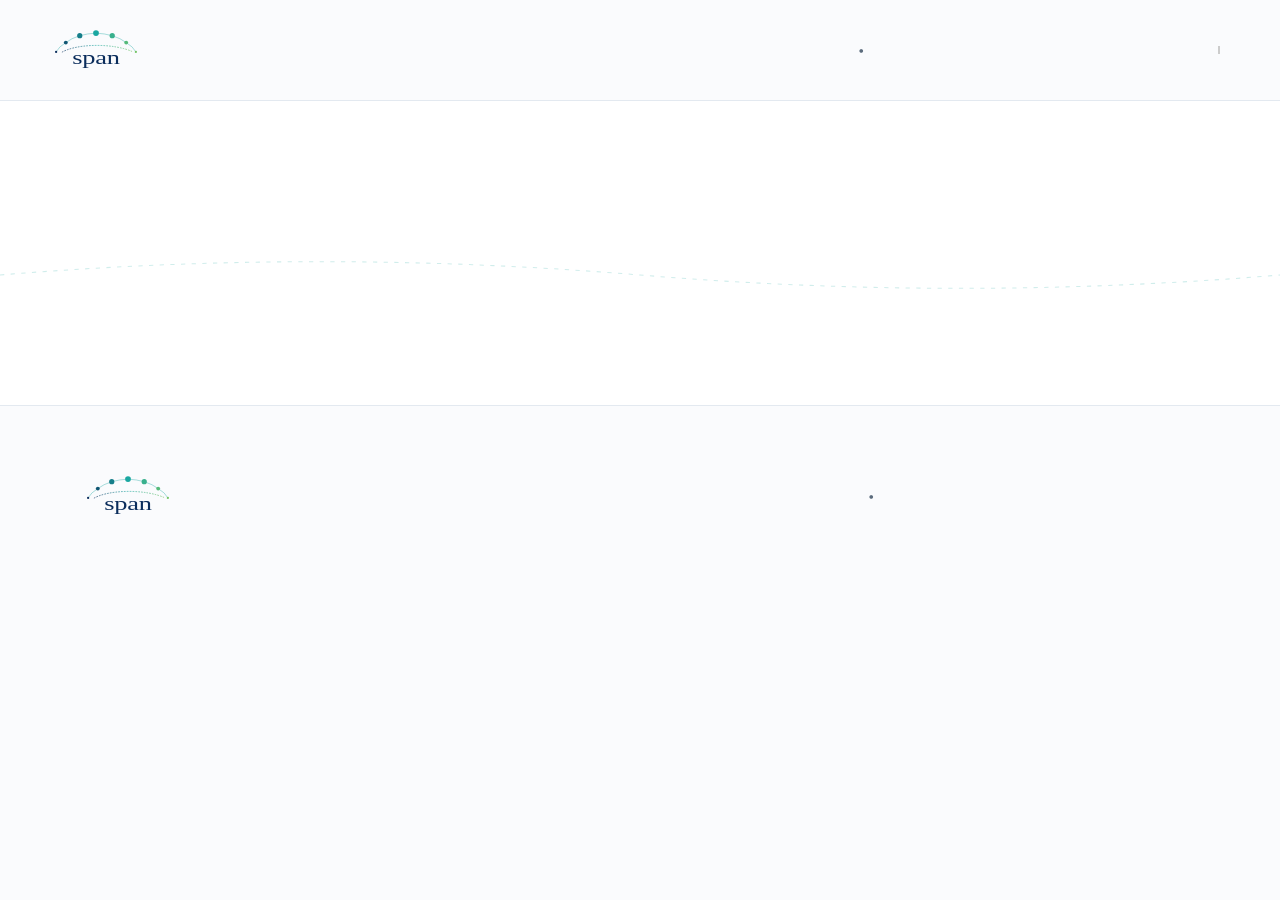
==== pages/Legal notice & Privacy policy.html @ f4ff345d "first file package upload" ====
<!DOCTYPE html>
<html lang="en" class="no-js">

<!-- ========= CONFIGURATION ========= -->
<head>
  <meta charset="UTF-8">
  <meta name="viewport" content="width=device-width, initial-scale=1.0">
  <meta name="robots" content="noindex, nofollow">
  <title data-i18n="site.title"></title>
  <link rel="preconnect" href="https://fonts.googleapis.com">
  <link rel="preconnect" href="https://fonts.gstatic.com" crossorigin>
  <link href="https://fonts.googleapis.com/css2?family=Manrope:wght@400;500;600;700;800&display=swap" rel="stylesheet">
  <link rel="stylesheet" href="../css/style.css">
  <noscript><style>.reveal{opacity:1 !important; transform:none !important;}</style></noscript>
  <base href="/span-website/">
</head>

<!-- ========= BODY ========= -->
<body>

  <!-- ---------- Header ---------- -->
  <header>
    <nav class="nav">
      <a href="../index.html" class="nav-logo" aria-label="span home">
        <img src="../images/logo_square_only.svg" alt="Logo Span">
      </a>
      <button class="nav-toggle" id="navToggle" aria-label="Toggle menu"></button>
      <ul class="nav-links" id="navLinks">
        <li><a href="../index.html" data-i18n="menu.home"></a></li>   
      </ul>
      <div class="lang-switch">
        <button data-lang="fr" data-i18n="configparam.lang2"></button>
        <button data-lang="en" data-i18n="configparam.lang1"></button>
      </div>
    </nav>
  </header>

  <!-- ---------- Main ---------- -->
  <main>
    
    <section class="hero" style="background:#fff;padding-top:30px;">
    </section>
      
    <section class="legalnotice" style="background:#fff">
      <div class="container">
        <div class="reveal in">
          <span class="eyebrow" data-i18n="legalnotice.title"></span>
          <p>
            <span data-i18n="legalnotice.publisher_part1a"></span> 
            <span class="highlight" data-i18n="legalnotice.publisher_part1b"></span>
            <span><br></span>
          </p>
          <p data-i18n="legalnotice.contact"></p>
          <p>
            <span data-i18n="legalnotice.owner_part1a"></span> 
            <span class="highlight" data-i18n="legalnotice.owner_part1b"></span>
          </p>
          <p data-i18n="legalnotice.provider"></p>
          <p data-i18n="legalnotice.copy"></p>   
          <p><br></p>
        </div>
      </div>
    </section>
    
    <!-- ---- divider ---- -->
    <div class="divider" style="background:#fff">
      <svg viewBox="0 0 1200 60" preserveAspectRatio="none" xmlns="http://www.w3.org/2000/svg">
        <path d="M0 30 Q 300 5 600 30 T 1200 30" stroke="#1AA7A1" stroke-width="1" fill="none" stroke-dasharray="4 6"/>
      </svg>
    </div>
    
    <section class="legalnotice" style="background:#fff">
      <div class="container" style="background:#fff">
        <div class="reveal in">
          <span class="eyebrow" data-i18n="policy.title"></span>
          <p data-i18n="policy.text_part1"></p>
          <p data-i18n="policy.text_part2"></p>
        </div>      
        <p><br><br></p>      
      </div>
    </section>

  </main>

  <!-- ---------- Footer ---------- -->
  <footer>
    <div class="container footer-grid">
      <div class="footer-logo">
        <img src="../images/logo_square_only.svg" alt="Logo Span">
      </div>
      <ul class="footer-links">      
        <li><a href="../index.html" data-i18n="menu.home"></a></li>
      </ul>
      <div class="footer-copy" data-i18n="footer.copy"></div>
    </div>  
  </footer>

  <!-- ---------- Script ---------- -->
  <script src="../js/i18n.js"></script>
  <script type="module" src="../js/main.js"> </script>

</body>
</html>
---- css/style.css ----
/* ========= CONFIGURATION CSS ========= */

  :root{
    --navy:#0B2D5C;
    --navy-deep:#081F42;
    --turquoise:#1AA7A1;
    --Teal500:#45C5C0;
    --Teal300:#82DDD8;
    --green:#74C365;
    --green300:#B7E4A6;
    --bg:#FAFBFD;
    --bg-alt:#F1F5F9;
    --text:#1F2D3D;
    --text-soft:#5B6B7C;
    --line:rgba(11,45,92,0.12);
    --border:#E3E9F0;
    --radius:16px;
    --radius-card:18px;
    --section-gap:120px;
    --max-w:1180px;
  }

  *{box-sizing:border-box;}
  html{
    scroll-behavior:smooth;
    scroll-padding-top: 0px;
  }
  body{
    margin:0;
    font-family:'Manrope',Arial,sans-serif;
    font-weight:400;
    color:var(--text);
    background:var(--bg);
    line-height:1.55;
    -webkit-font-smoothing:antialiased;
  }
  h1,h2,h3,h4{font-weight:700; margin:0; letter-spacing:-0.02em; color:var(--navy-deep);}
  p{margin:0;text-align: justify;}
  p1{margin:0;text-align: center;}
  a{color:inherit; text-decoration:none;}
  ul{margin:0; padding:0; list-style:none;}
  img,svg{display:block; max-width:100%;}
  .container{max-width:var(--max-w); margin:0 auto; padding:0 32px;}
  section{padding:0;}
  .section-pad{padding:96px 0;}
  @media(min-width:900px){ .section-pad{padding: calc(var(--section-gap)/2) 0;} }

  .eyebrow{
    display:inline-block; font-size:13px; font-weight:700; letter-spacing:0.14em;
    text-transform:uppercase; color:var(--turquoise); margin-bottom:14px;
  }

  .highlight{
    font-weight:700;
    color:#1AA7A1;
  }
  .highlight2{
    font-weight:700;
  }
  .highlight3{
    color:#45C5C0;
  }
  
  /* Buttons */
  .btn{
    display:inline-flex; align-items:center; gap:8px;
    padding:14px 26px; border-radius:100px; font-weight:600; font-size:15px;
    cursor:pointer; border:1.5px solid transparent; transition:transform .25s ease, box-shadow .25s ease, background .25s ease;
    white-space:nowrap;
  }
  .btn:hover{ transform:translateY(-2px); }
  .btn-primary{ 
    padding:8px 16px; 
    background:var(--navy); 
    color:#fff; 
    box-shadow:0 8px 20px -8px rgba(11,45,92,0.55); 
    margin-right: 32px; /* espace après le bouton */
  }
  .btn-primary:hover{ box-shadow:0 12px 26px -8px rgba(11,45,92,0.65); }
  .btn-primary p{ color:#fff; }
  .btn-ghost{ background:transparent; color:var(--navy); border-color:var(--border); }
  .btn-ghost:hover{ border-color:var(--navy); }
  .btn-on-dark{ background:var(--turquoise); color:#fff; }
  .btn-on-dark:hover{ box-shadow:0 12px 26px -8px rgba(26,167,161,0.55); }

  /* Buttons Language */
  .lang-switch {
    flex-shrink: 0; /* les boutons de langue gardent leur taille */
    display: flex;
    gap: 4px; /* espace réduit entre les deux boutons */
    align-items: center;
    justify-content: center;
  }

  .lang-switch button {
    padding: 4px 3px;
    border: none;
    background: none;
    cursor: pointer;
  }

  .lang-switch button:not(:last-child) {
    border-right: 2px solid #ccc;
    padding-right: 6px;
  }

  /* Nav - Header */
  header{
    position:fixed; top:0; left:0; right:0; z-index:100;
    backdrop-filter:blur(10px); background:rgba(250,251,253,0.86);
    border-bottom:1px solid var(--border);
  }    
  .nav{
    display:flex; align-items:center; justify-content:space-between;
    padding:8px 0px; max-width:var(--max-w); margin:0 auto;
  }
  .nav-logo{ 
    flex-shrink: 0; /* le logo garde sa taille, ne rétrécit pas */
    display:flex; 
    align-items:center; 
    gap:10px; 
  }
  .nav-logo svg{ width:120px; height:auto; }
  .nav-logo img{ width:20%; height:auto; }
  .nav-links{ 
    flex: 1; /* prend tout l'espace restant entre logo et boutons */
    display:flex; 
    align-items:center; 
    justify-content: center; /* centre les liens dans cet espace */
    gap:0px; 
    list-style: none;
    margin: 0;
    padding: 0;
  }
  .nav-links a{
    font-size:15px; font-weight:600; color:var(--text); position:relative; padding:4px 0;
  }
  .nav-links a::after{
    content:''; position:absolute; left:0; right:100%; bottom:-2px; height:2px; background:var(--turquoise);
    transition:right .25s ease;
  }
  .nav-links a:hover::after{ right:0; }
  .nav-cta{ display:flex; align-items:center; gap:20px; }
  .nav-toggle{ display:none; background:none; border:none; cursor:pointer; padding:10px;}
  .nav-toggle span{ display:block; width:32px; height:2px; background:var(--navy); margin:10px 0; border-radius:2px;}

  @media(max-width:900px){
    .nav-links{
      position:fixed; top:64px; left:0; right:0; bottom:0; background:var(--bg);
      flex-direction:column; align-items:flex-start; padding:32px; gap:24px;
      transform:translateX(100%); transition:transform .3s ease; overflow-y:auto;
    }
    .nav-links.open{ transform:translateX(0); }
    .nav-cta .btn-primary{ display:none; }
    .nav-toggle{ display:block; }
  }

  /* Hero */
  .hero{
    position:relative; overflow:hidden;
    padding:168px 0 96px;
    background:radial-gradient(1200px 600px at 85% -10%, rgba(26,167,161,0.08), transparent 60%);
  }
  .hero-grid{
    display:grid; grid-template-columns:1.2fr 0.8fr; gap:48px; align-items:center;
  }
  .hero h1{ font-size:clamp(34px,4.6vw,52px); line-height:1.12; }
  .hero h1 .accent{ color:var(--turquoise); }
  .hero-sub{
    margin-top:22px; font-size:17px; color:var(--text-soft); max-width:600px; line-height:1.65;
  }
  .hero-tag{ margin-top:6px; font-size:14px; font-weight:600; color:var(--navy); letter-spacing:0.04em; }
  .hero-actions{ display:flex; gap:16px; margin-top:34px; flex-wrap:wrap; }
  .hero-visual{ position:relative; }
  .hero-visual svg{ width:100%; height:auto; }
  
  .hero-network{
    position:absolute;
    top:10px; right:0px;
    width:min(760px, 60vw);
    z-index:1;
    opacity:0.9;
  }
 
  @media(max-width:900px){
    .hero-grid{ grid-template-columns:1fr; }
    .hero-visual{ order:-1; max-width:340px; margin:0 auto 12px; }
    .hero{ padding-top:130px; }
    .hero-network{ position:relative; inset:auto; width:100%; margin-top:40px; opacity:1; right:0;}
  }
  
  .node{ transform-origin:center; animation:breathe 5s ease-in-out infinite; }
  .node:nth-child(2n){ animation-delay:0.8s; }
  .node:nth-child(3n){ animation-delay:1.6s; }
  .node:nth-child(4n){ animation-delay:2.4s; }
  @keyframes breathe{
    0%,100%{ opacity:0.55; transform:scale(1); }
    50%{ opacity:1; transform:scale(1.18); }
  }
  .edge{
    stroke-dasharray:6 6;
    stroke-dashoffset:0;
    animation:flow 8s linear infinite;
  }
  @keyframes flow{ to{ stroke-dashoffset:-240; } }

  /* Section dividers - subtle network line */
  .divider{ width:100%; display:block; margin:0; }
  .divider svg{ width:100%; height:auto; display:block; opacity:0.2;}

  /* Section 1: why */
  .why{ text-align:center; }
  .why-inner{ max-width:720px; margin:0 auto; }
  .why h2{ font-size:clamp(26px,3vw,34px); }
  .why p{ margin-top:20px; font-size:17px; color:var(--text-soft); }
    
  ul{
    list-style-type:none;
    padding: 0;
    margin: 0;
    color: var(--text-soft);
    list-style-position : outside;
  }
  li{
    padding-left: 0px;
    text-align: justify;            
  }
  li::before{
    content: "•";
    padding-right: 10px;
    color: var(--text-soft);
    padding-left: 12px;
  }
  
  .pain-quote {
    margin: 0 0 10px 16px;
    padding: 10px 16px;
    border-left: 3px solid #081F42; /* votre couleur d'accent */
    border-radius: 0; /* important : pas d'arrondi avec une bordure sur un seul côté */
    font-style: italic;
    text-align:left;
    font-size: 16px;
    color: #0B2D5C;/*#4a4a4a;*/
  }

  .pain-grid {
    display: grid;
    grid-template-columns: repeat(auto-fit, minmax(300px, 1fr));
    gap: 20px;
  }
  
  .pain-card {
    background: #82DDD8; /* gris très léger, à ajuster selon votre charte */
    border-radius: 12px;
    padding: 14px 16px;
    font-style: italic;
    text-align:left;
    font-size: 15px;
    color: #0B2D5C;/*#5a5a5a;*/
  }
  
  /* Section 2: JOIN OPTIMIZE YIELD cards */
  .triad{
    display:grid; grid-template-columns:repeat(3,1fr); gap:24px; margin-top:56px;
  }
  .triad-line{
    position:absolute; top:570px; left:6%; right:6%; height:1px;
    background:linear-gradient(90deg, var(--blue), var(--turquoise), var(--green));
    opacity:0.25; z-index:0;
   }
  .triad-card{
    background:#fff; border:1px solid var(--border); border-radius:var(--radius-card);
    padding:34px 28px; box-shadow:0 2px 14px -6px rgba(20,33,61,0.06);
    transition:transform .3s ease, box-shadow .3s ease;
  }
  .triad-card:hover{ transform:translateY(-6px); box-shadow:0 16px 34px -12px rgba(20,33,61,0.16); }
  .triad-dot{ width:14px; height:14px; border-radius:50%; margin-bottom:18px; }
  .triad-card h3{ font-size:20px; letter-spacing:0.02em; text-align: start;}
  .triad-card p{ margin-top:10px; color:var(--text-soft); font-size:15px; }
  @media(max-width:800px){ .triad{ grid-template-columns:1fr; } }

  /* Section 4: timeline */
  .timeline-wrap{ overflow-x:auto; padding-bottom:12px; margin-top:64px; }
  .timeline{
    display:flex; gap:0; min-width:760px; position:relative;
  }
  .tl-step{ flex:1; text-align:center; position:relative; padding:0 8px; }
  .tl-node{
    width:52px; height:52px; border-radius:50%; margin:0 auto 16px; position:relative; z-index:2;
    display:flex; align-items:center; justify-content:center; color:#fff; font-weight:700; font-size:14px;
    box-shadow:0 6px 16px -6px rgba(11,45,92,0.4);
  }
  .tl-line{
    position:absolute; top:26px; left:0; right:0; height:2px; z-index:1;
    background:repeating-linear-gradient(to right, var(--border) 0 8px, transparent 8px 14px);
  }
  .tl-step .tl-label{ font-weight:700; font-size:14px; color:var(--navy-deep); }

  /* Section 3: systhinking grid */
  .systhinking-grid{
    display:grid; grid-template-columns:repeat(4,1fr); gap:10px; margin-top:56px;
  }
  @media(max-width:900px){ .expertise-grid{ grid-template-columns:repeat(2,1fr); } }
  @media(max-width:520px){ .expertise-grid{ grid-template-columns:1fr; } }

  /* Icon according to the lang */
  .icon-en, .icon-fr {
    display: none;
  }
  html[lang="fr"] .icon-fr,
  html[lang="en"] .icon-en {
    display: inline-block;
  }

  /* Section 4: network */
  .network-section{ background:var(--bg-alt); }
  .network-layout{ display:grid; grid-template-columns:0.85fr 1.15fr; gap:40px; align-items:center; margin-top:48px; }
  .network-desc{
    background:#fff; border:1px solid var(--border); border-radius:var(--radius-card);
    padding:26px 24px; min-height:120px; display:flex; flex-direction:column; justify-content:center;
    transition:box-shadow .3s ease;
  }
  .network-desc h4{ font-size:16px; margin-bottom:8px; }
  .network-desc h5{ font-size:14px; margin-bottom:8px; color:var(--green) }
  .network-desc p{ font-size:14.5px; color:var(--text-soft); }
  .network-canvas{ position:relative; }
  .network-canvas svg{ width:100%; height:auto; overflow:visible; }
  .net-node{ cursor:pointer; }
  .net-node circle{ transition:r .25s ease, filter .25s ease; }
  .net-node:hover circle, .net-node.active circle{ filter:brightness(1.1); }
  .net-node text{ font-family:'Manrope',sans-serif; font-weight:700; pointer-events:none; }
  .net-line{ stroke-dasharray:340; stroke-dashoffset:340; animation:draw 1.6s ease forwards; }
  @keyframes draw{ to{ stroke-dashoffset:0; } }
  @media(max-width:900px){ .network-layout{ grid-template-columns:1fr; } }

  /* Section 5: about */
  .about-grid{ display:grid; grid-template-columns:0.9fr 1.1fr; gap:90px; align-items:center; }
  .about-photo{
    aspect-ratio:1; border-radius:24px; overflow:hidden; position:relative;
    background:linear-gradient(160deg, var(--navy) 0%, var(--navy-deep) 55%, #061831 100%);
    margin-top:25px;
  }
  .about-photo svg{ position:absolute; inset:0; width:70%; height:70%; opacity:0.9; }
  .about-photo img{ width:140%; height:auto; border-radius:20px; margin-top:170px;padding:60px}
  .about-text p{ margin-top:16px; color:var(--text-soft); font-size:16px; }
  .about-text h2{ font-size:clamp(24px,3vw,32px); margin-bottom:6px; }
  @media(max-width:900px){ .about-grid{ grid-template-columns:1fr; } }

  /* Section 6: whom */
  .whom{ text-align:center; background:var(--bg-alt);}
  .whom-inner{ max-width:720px; margin:0 auto; }
  .whom h2{ font-size:clamp(26px,3vw,34px); }
  .whom p{ margin-top:20px; font-size:17px; color:var(--text-soft); text-align:justify;}
  
  /* CTA call to action */
  .cta-band{
    background:var(--navy-deep); color:#fff; padding:88px 0; text-align:center;
    position:relative; overflow:hidden;
  }
  .cta-band h2{ color:#fff; font-size:clamp(26px,3.4vw,38px); }
  .cta-band p{ color:rgba(255,255,255,0.7); margin-top:14px; font-size:18px; }
  .cta-band .btn-primary{ margin-top:30px; background:#fff; color:var(--navy-deep); }
  .cta-band .btn-primary:hover{ box-shadow:0 14px 30px -10px rgba(255,255,255,0.3); }
  
  .cta-grid{ 
    display:grid; 
    grid-template-columns:1fr; 
    align-items:center; 
    text-align: center;
    margin-left: 300px;
    margin-right: 300px;
    margin-top: 60px;
    background:var(--navy-deep); border:1px solid var(--border); border-radius:var(--radius-card);
    box-shadow:0 2px 14px -6px  rgba(130, 221, 216, 1);
    transition:transform .3s ease, box-shadow .3s ease;
  }
  
  .cta-grid:hover{ transform:translateY(-5px); box-shadow:0 16px 34px -12px rgba(20,33,61,0.16); }
  
  .cta-grid-contact p{ margin-top:16px; color:var(--Teal300); font-size:24px; text-align: center;}
  @media(max-width:900px){ .about-grid{ grid-template-columns:1fr; } }
  
  /* ---------- cycle ---------- */
  .cycle-wrap{ max-width:var(--max); margin:0 auto; }
  .cycle-track{
    position:relative;
    display:flex; justify-content:space-between;
    padding-top:2px;
  }
  .cycle-track::before{
    content:"";
    position:absolute; top:29px; left:35px; right:0; height:2px;
    background:repeating-linear-gradient(90deg, var(--text-soft) 0 8px, transparent 8px 14px);
  }
  .cycle-step{
    display:flex; flex-direction:column; align-items:center;
    width:16%; text-align:center; position:relative;
  }
  .cycle-dot{
    width:14px; height:14px; border-radius:50%;
    background:var(--blue);
    margin-bottom:18px;
    /*box-shadow:0 0 0 6px #FAFBFD;*/
    transition:transform .25s ease, background .25s ease;
  }
  .cycle-step:nth-child(1) .cycle-dot{ background:#12628F; }
  .cycle-step:nth-child(2) .cycle-dot{ background:#1AA7A1; }
  .cycle-step:nth-child(3) .cycle-dot{ background:#3AAE7E; }
  .cycle-step:nth-child(4) .cycle-dot{ background:#57BA6E; } 
  .cycle-step:hover .cycle-dot{ transform:scale(1.5); }
  .cycle-step .num{ font-family:'IBM Plex Mono'; font-size:12px; color:var(--bg); margin-bottom:6px; }
  .cycle-step .label{ font-size:16px; font-weight:500; color:var(--bg-alt); line-height:1.4; }
  @media (max-width:800px){
    .cycle-track{ flex-direction:column; gap:28px; align-items:flex-start; }
    .cycle-track::before{ display:none; }
    .cycle-step{ width:100%; flex-direction:row; text-align:left; gap:16px; }
    .cycle-dot{ margin-bottom:0; }
  }

  /* Section - Legal notice & Private policy */
  .legalnotice{ text-align:center; background:#fff;margin-top:0px;}
  .legalnotice-inner{ max-width:720px; margin:0 auto; }
  .legalnotice h2{ font-size:clamp(26px,3vw,34px); }
  .legalnotice p{ margin-top:20px; font-size:17px; color:var(--text-soft); text-align:justify;}
  
  /* Footer */
  footer{ padding:48px 0 36px; border-top:1px solid var(--border); }
  .footer-grid{ display:flex; align-items:center; justify-content:space-between; flex-wrap:wrap; gap:24px; }
  .footer-logo svg{ width:110px; }
  .footer-logo img{ width:20%; height:auto; }
  .footer-links{ display:flex; gap:26px; flex-wrap:wrap; }
  .footer-links a{ font-size:15px; color:var(--text-soft); }
  .footer-links a:hover{ color:var(--navy); }
  .footer-copy a{ font-size:12px;}
  
  /* Fade-up reveal */
  .reveal{ opacity:0; transform:translateY(18px); transition:opacity .6s ease, transform .6s ease; }
  .reveal.in{ opacity:1; transform:translateY(0); }
  @media (prefers-reduced-motion: reduce){
    .reveal{ opacity:1; transform:none; transition:none; }
    .net-line{ animation:none; stroke-dashoffset:0; }
  }
  .no-js .reveal, .no-io .reveal{ opacity:1; transform:none; }

  h2.section-title{ font-size:clamp(26px,3vw,34px); }
  .section-sub{ margin-left:auto;margin-top:14px; font-size:17px; color:var(--text-soft); max-width:820px; margin-right:auto;}
  .section-head{ text-align:center; }
  .section-head.center{ text-align:center; margin-left:auto; margin-right:auto; }
  .section-head.center .section-sub{ margin-left:auto; margin-right:auto; }
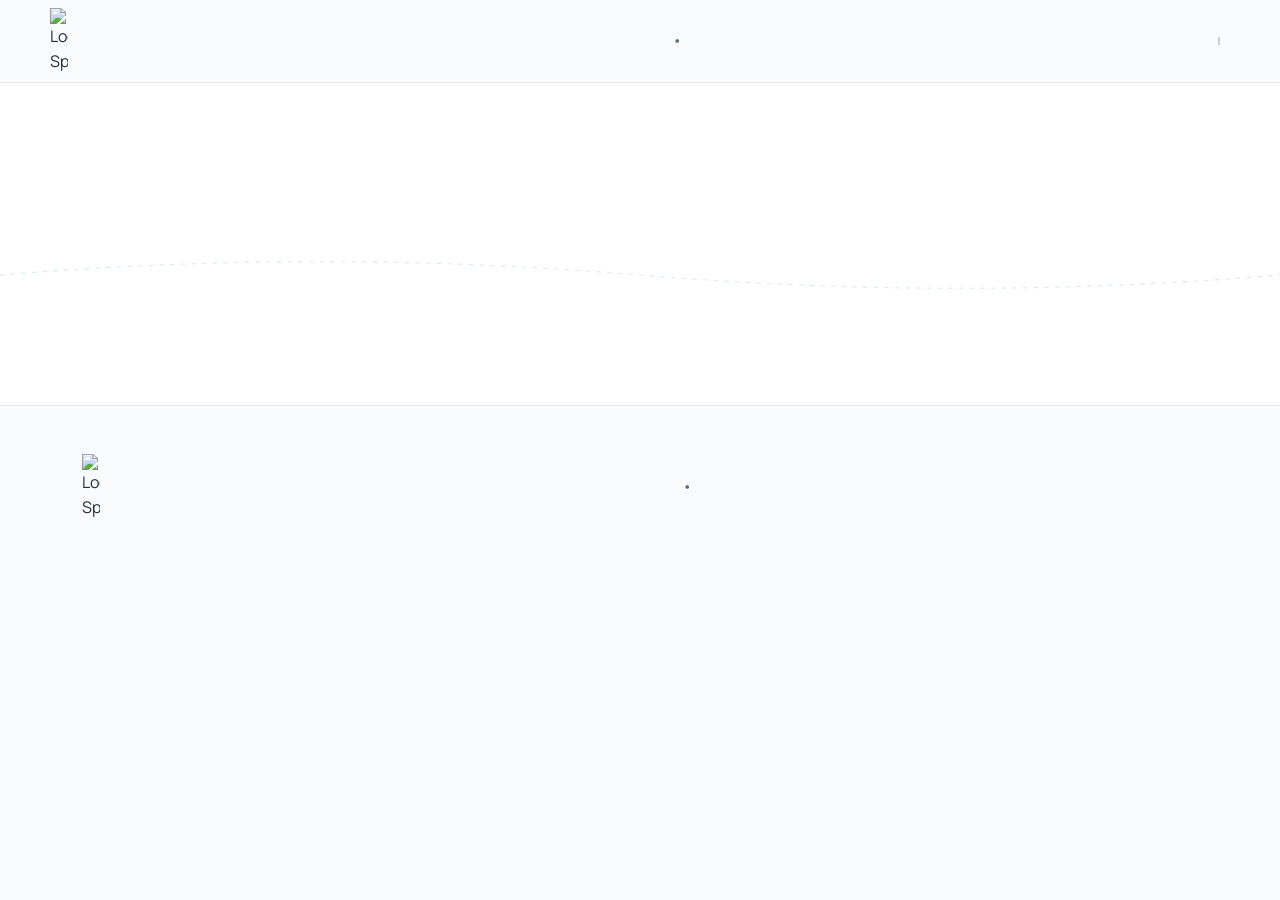
==== commit 4671ce35: "change root path access" ====
--- a/pages/Legal notice & Privacy policy.html
+++ b/pages/Legal notice & Privacy policy.html
@@ -21,12 +21,12 @@
   <!-- ---------- Header ---------- -->
   <header>
     <nav class="nav">
-      <a href="../index.html" class="nav-logo" aria-label="span home">
-        <img src="../images/logo_square_only.svg" alt="Logo Span">
+      <a href="index.html" class="nav-logo" aria-label="span home">
+        <img src="images/logo_square_only.svg" alt="Logo Span">
       </a>
       <button class="nav-toggle" id="navToggle" aria-label="Toggle menu"></button>
       <ul class="nav-links" id="navLinks">
-        <li><a href="../index.html" data-i18n="menu.home"></a></li>   
+        <li><a href="index.html" data-i18n="menu.home"></a></li>   
       </ul>
       <div class="lang-switch">
         <button data-lang="fr" data-i18n="configparam.lang2"></button>
@@ -86,18 +86,18 @@
   <footer>
     <div class="container footer-grid">
       <div class="footer-logo">
-        <img src="../images/logo_square_only.svg" alt="Logo Span">
+        <img src="images/logo_square_only.svg" alt="Logo Span">
       </div>
       <ul class="footer-links">      
-        <li><a href="../index.html" data-i18n="menu.home"></a></li>
+        <li><a href="index.html" data-i18n="menu.home"></a></li>
       </ul>
       <div class="footer-copy" data-i18n="footer.copy"></div>
     </div>  
   </footer>
 
   <!-- ---------- Script ---------- -->
-  <script src="../js/i18n.js"></script>
-  <script type="module" src="../js/main.js"> </script>
+  <script src="js/i18n.js"></script>
+  <script type="module" src="js/main.js"> </script>
 
 </body>
 </html>
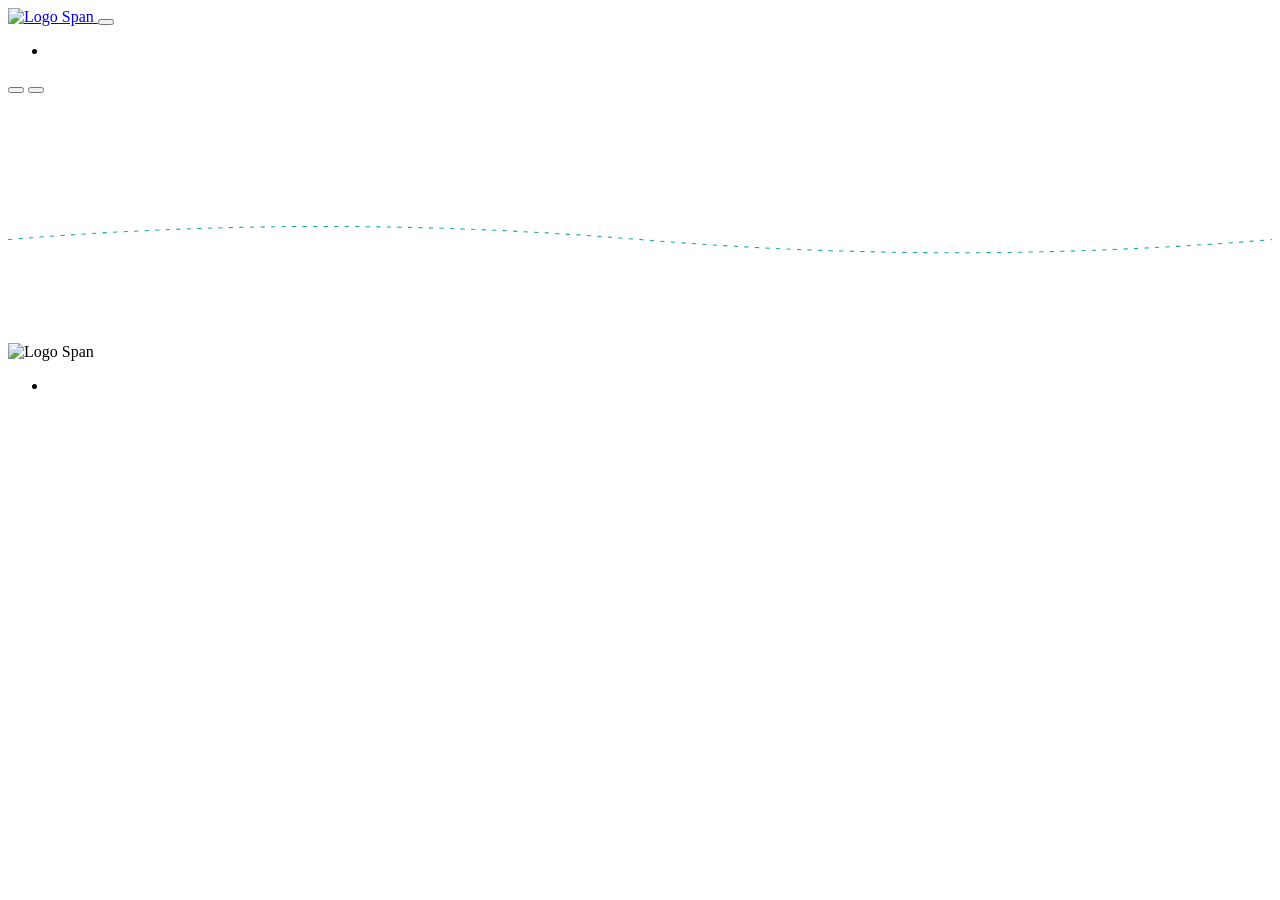
==== commit 5faca2ca: "Update Legal notice & Privacy policy.html minor correction (path)" ====
--- a/pages/Legal notice & Privacy policy.html
+++ b/pages/Legal notice & Privacy policy.html
@@ -3,6 +3,7 @@
 
 <!-- ========= CONFIGURATION ========= -->
 <head>
+  <base href="/span-website/">
   <meta charset="UTF-8">
   <meta name="viewport" content="width=device-width, initial-scale=1.0">
   <meta name="robots" content="noindex, nofollow">
@@ -10,9 +11,8 @@
   <link rel="preconnect" href="https://fonts.googleapis.com">
   <link rel="preconnect" href="https://fonts.gstatic.com" crossorigin>
   <link href="https://fonts.googleapis.com/css2?family=Manrope:wght@400;500;600;700;800&display=swap" rel="stylesheet">
-  <link rel="stylesheet" href="../css/style.css">
-  <noscript><style>.reveal{opacity:1 !important; transform:none !important;}</style></noscript>
-  <base href="/span-website/">
+  <link rel="stylesheet" href="css/style.css">
+  <noscript><style>.reveal{opacity:1 !important; transform:none !important;}</style></noscript>  
 </head>
 
 <!-- ========= BODY ========= -->
@@ -97,7 +97,7 @@
 
   <!-- ---------- Script ---------- -->
   <script src="js/i18n.js"></script>
-  <script type="module" src="js/main.js"> </script>
+  <script src="js/main.js"> </script>
 
 </body>
 </html>
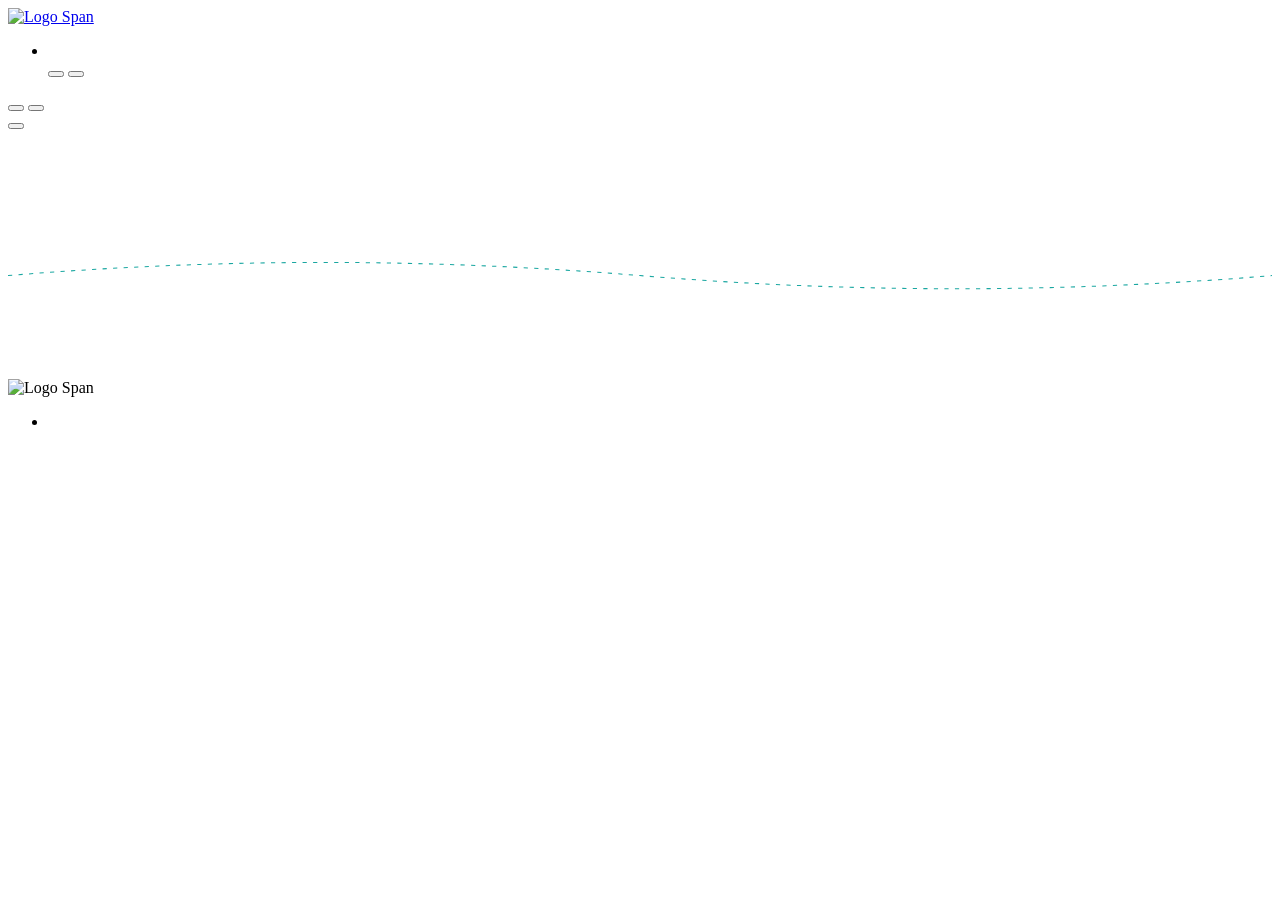
==== commit c0fa357f: "modif => responsive pages for mobile" ====
--- a/pages/Legal notice & Privacy policy.html
+++ b/pages/Legal notice & Privacy policy.html
@@ -3,7 +3,15 @@
 
 <!-- ========= CONFIGURATION ========= -->
 <head>
-  <base href="/span-website/">
+  <!-- <base href="/span-website/"> -->
+  <script>
+    const isLocal =
+    location.hostname === "127.0.0.1" ||
+    location.hostname === "localhost";
+    document.write(
+      `<base href="${isLocal ? '/' : '/span-website/'}">`
+    );
+  </script>
   <meta charset="UTF-8">
   <meta name="viewport" content="width=device-width, initial-scale=1.0">
   <meta name="robots" content="noindex, nofollow">
@@ -24,14 +32,22 @@
       <a href="index.html" class="nav-logo" aria-label="span home">
         <img src="images/logo_square_only.svg" alt="Logo Span">
       </a>
-      <button class="nav-toggle" id="navToggle" aria-label="Toggle menu"></button>
       <ul class="nav-links" id="navLinks">
-        <li><a href="index.html" data-i18n="menu.home"></a></li>   
+        <li><a href="index.html" data-i18n="menu.home"></a></li>
+        <div class="mobile-only">
+            <div class="lang-switch">
+                <button data-lang="fr" data-i18n="configparam.lang2"></button>
+                <button data-lang="en" data-i18n="configparam.lang1"></button>
+            </div>
+        </div>   
       </ul>
-      <div class="lang-switch">
-        <button data-lang="fr" data-i18n="configparam.lang2"></button>
-        <button data-lang="en" data-i18n="configparam.lang1"></button>
+      <div class="nav-cta">
+        <div class="lang-switch desktop-lang">
+          <button data-lang="fr" data-i18n="configparam.lang2"></button>
+          <button data-lang="en" data-i18n="configparam.lang1"></button>
+        </div>
       </div>
+      <button class="nav-toggle" id="navToggle" aria-label="Toggle menu"><span></span><span></span><span></span></button>      
     </nav>
   </header>
 
